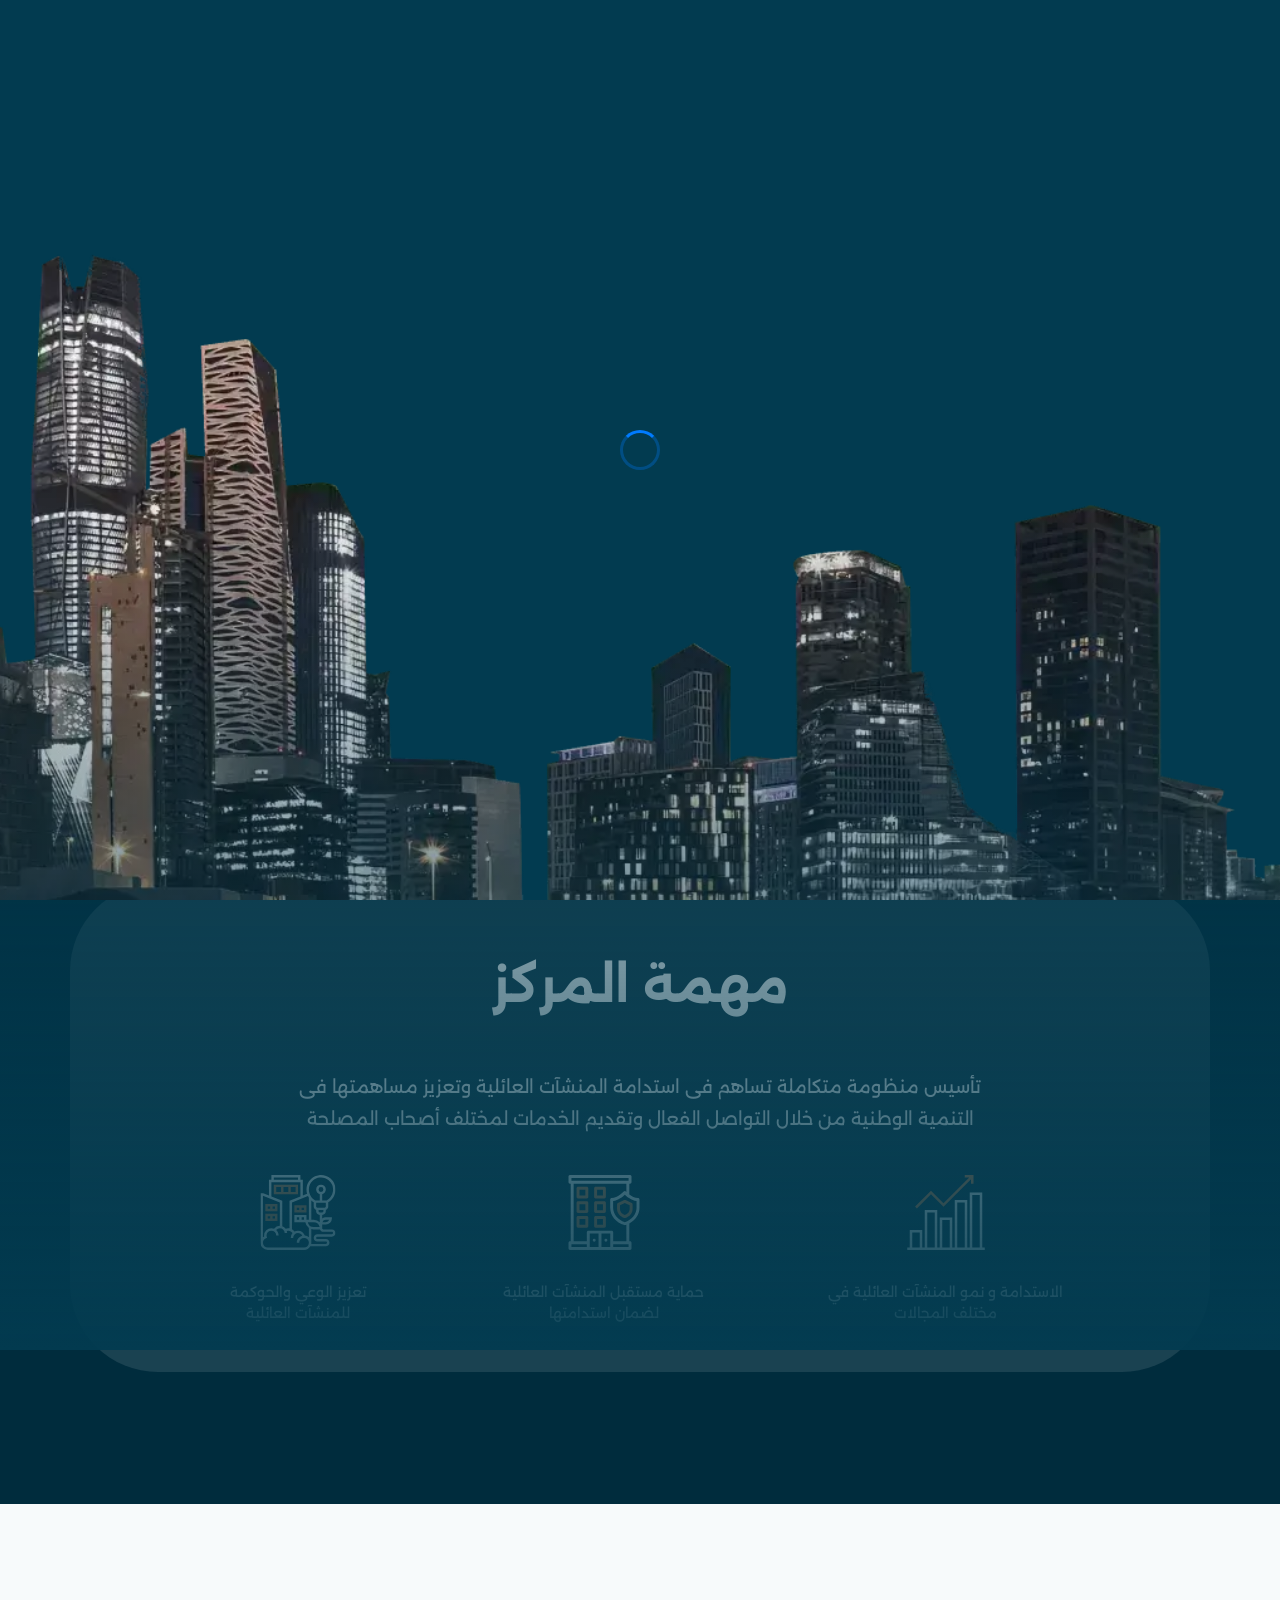
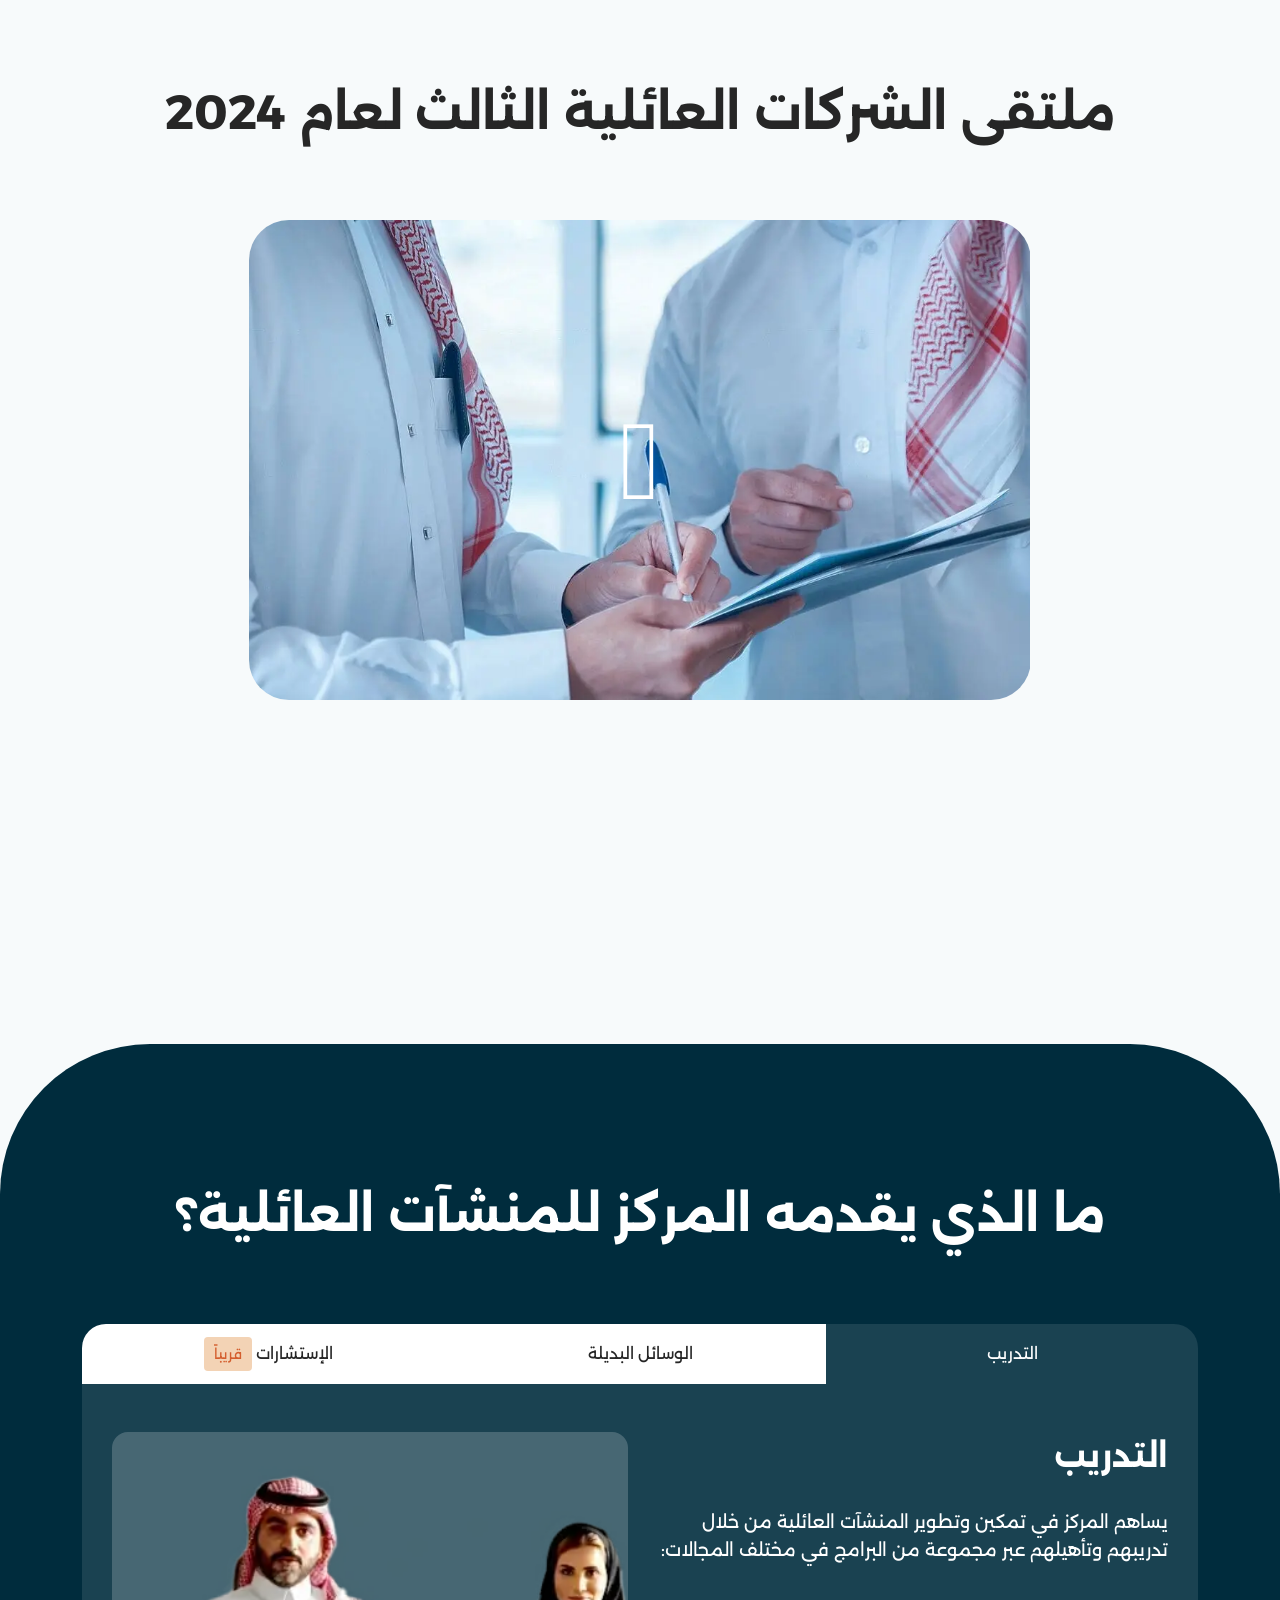
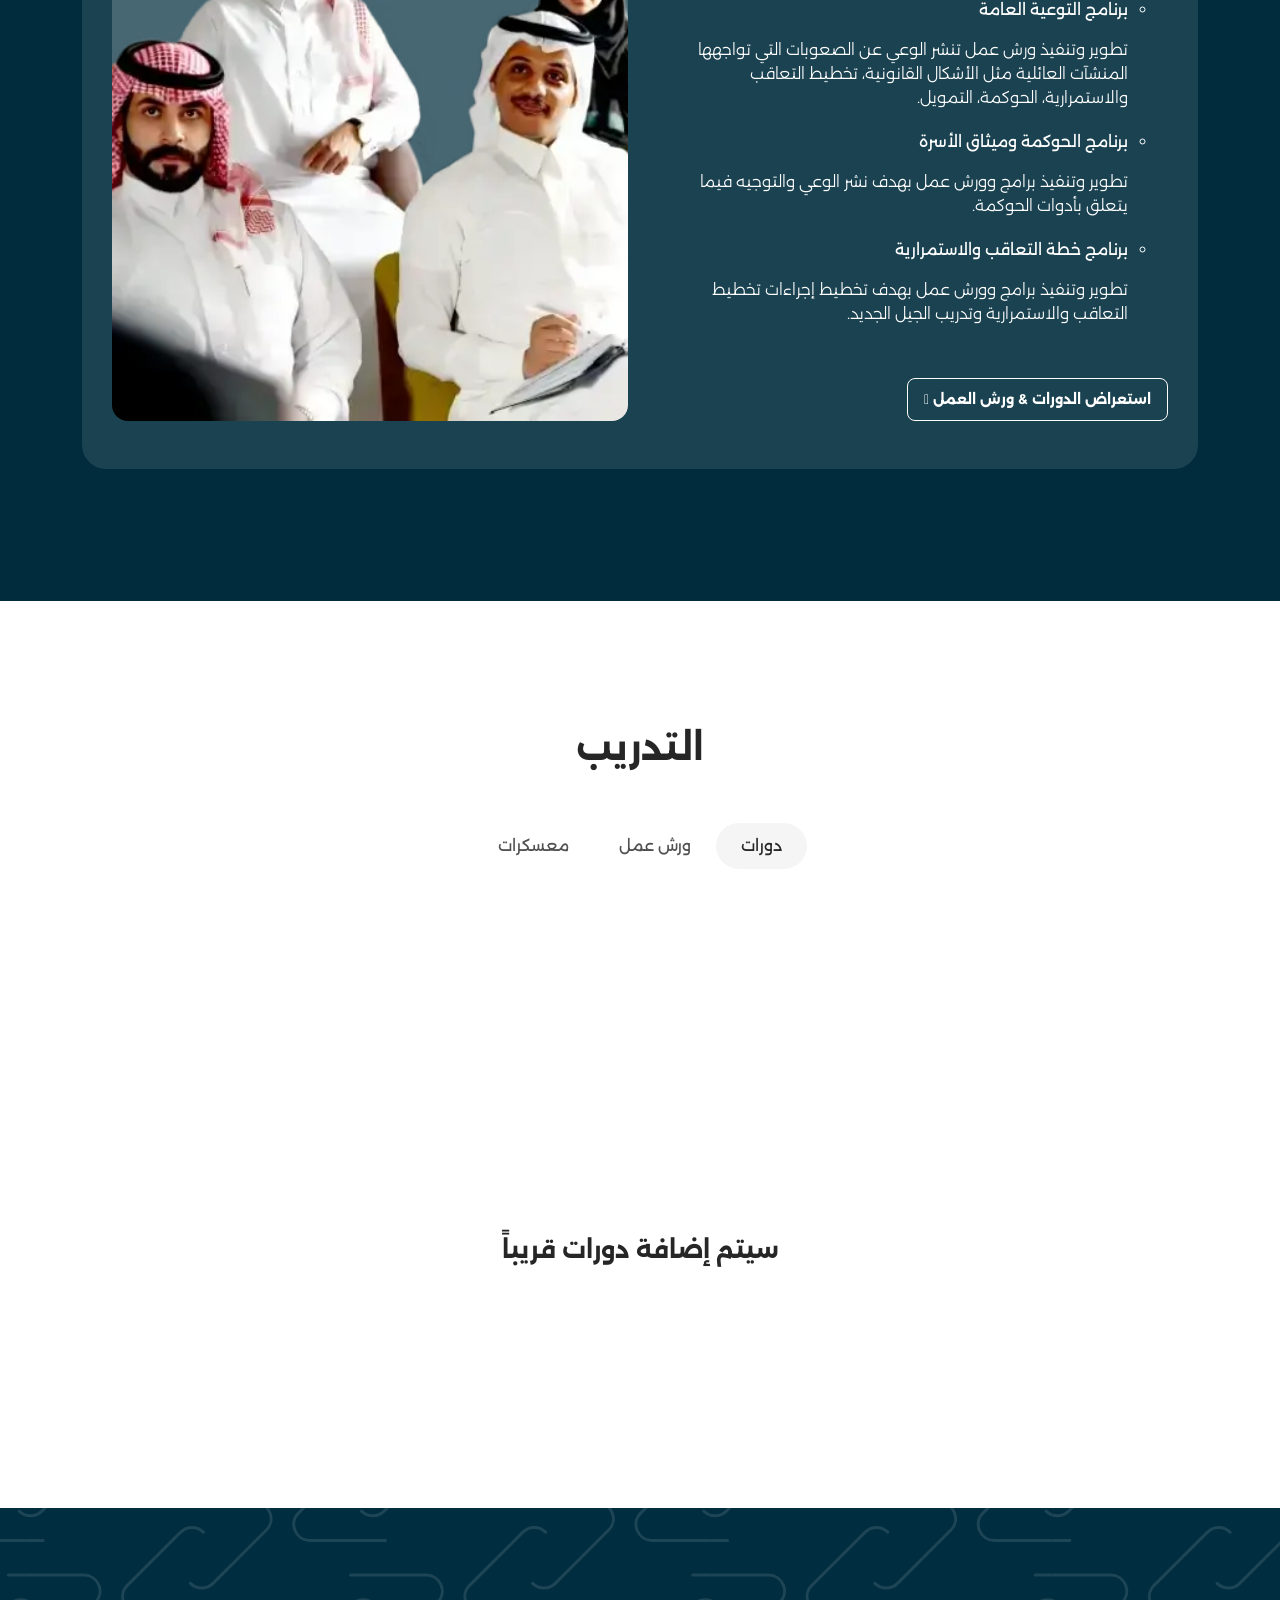
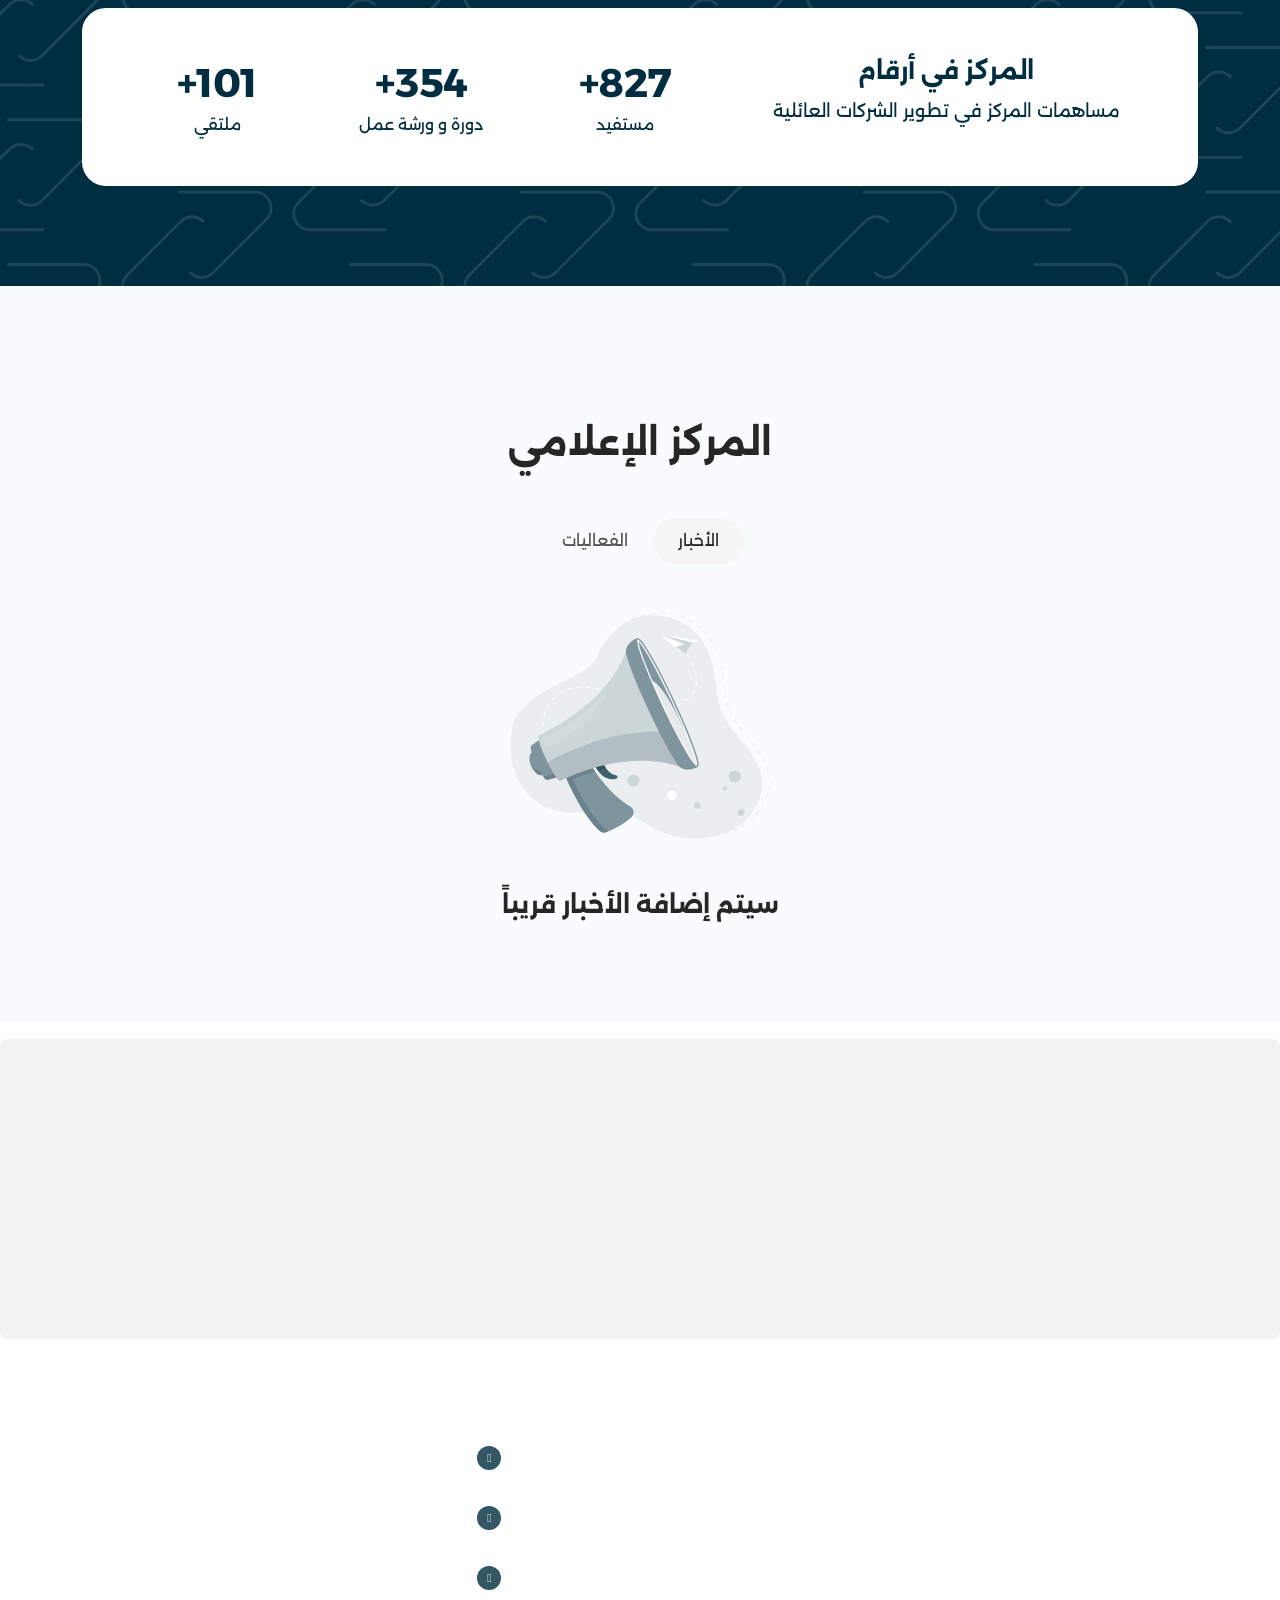
==== index.html @ 39d3fa8b "Temporary preview of the NCFB public site for ncfb.com.sa Static front end only, with sample data an" ====
<!doctype html><html><head><meta charset="utf-8"></head><body><title>نسخة عرض ncfb.sa</title>
<meta name="robots" content="noindex">
<script src="demo-mock.js"></script>

  <meta charset="utf-8">
  
  <base href="./">
  <meta name="viewport" content="width=device-width, initial-scale=1">
  <meta name="description" content="A brief description of NCFB content here.">
  <link rel="icon" type="image/x-icon" href="favicon.ico"> <!-- Critical CSS is now moved to external file -->
  <!-- Inline script to check route and control loader visibility early -->
  <script>
    // Immediately check if we're on root path (/ or empty path)
    (function () {
      var path = window.location.pathname;
      var isRootPath = path === '/home' || path === '' || path.match(/^\/?index\.html$/i);
      // Store this information for later use
      window.showInitialLoader = isRootPath;
      // Add a class to the HTML element for CSS control
      document.documentElement.className += isRootPath ? ' is-home-route' : ' is-not-home-route';
    })();
  </script>
  <!-- Load critical CSS for faster FCP -->
  <link rel="preload" href="assets/scss/critical.css" as="style" onload="this.onload=null;this.rel='stylesheet'">
  <noscript>
    <style>:root{--primary-dark:#023b50;--primary:#02AFD4}.app-loading{position:fixed;top:0;left:0;width:100%;height:100%;background-color:var(--primary-dark);background-image:url('/assets/images/home/building-top-banner.webp');background-position:center 40px;background-repeat:no-repeat;background-size:cover;z-index:999;opacity:1;transition:opacity 0.3s ease-out}@media (max-width: 576px){.app-loading{background-image:url('/assets/images/home/building-top-banner-mobile.webp')}}.app-loading-overlay{position:absolute;top:50%;left:0;height:50%;width:100%;background:linear-gradient(to bottom, transparent 0%, rgba(2, 59, 80, 1) 105%, rgba(2, 59, 80, 1) 100%)}.spinner{position:absolute;top:50%;left:50%;margin-top:-20px;margin-left:-20px;width:40px;height:40px;border:4px solid rgba(255,255,255,0.3);border-radius:50%;border-top-color:#fff;animation:spin 1s ease-in-out infinite}@keyframes spin{to{transform:rotate(360deg)}}</style><link rel="stylesheet" href="assets/scss/critical.css" media="print" onload="this.media='all'"><noscript><link rel="stylesheet" href="assets/scss/critical.css"></noscript>
  </noscript>
  <!-- Critical inline styles for faster LCP -->
  <style>
    /* Minimal reference to fadeIn animation to ensure it's not stripped in production */
    @keyframes fadeIn {
      from {
        opacity: 0;
      }

      to {
        opacity: 1;
      }
    }

    /* Inline critical styles for the loading element (LCP element) */
    html.is-not-home-route .app-loading {
      display: none !important;
    }

    .app-loading {
      position: fixed;
      top: 0;
      left: 0;
      width: 100%;
      height: 100%;
      display: flex;
      justify-content: center;
      align-items: center;
      background-color: linear-gradient(0deg, #02afd4, #023b50);
      z-index: 9999;
      opacity: 1;
      transition: opacity 0.5s ease;
    }

    .app-loading-overlay {
      position: absolute;
      width: 100%;
      height: 100%;
    }

    .spinner {
      width: 40px;
      height: 40px;
      border: 3px solid rgba(0, 123, 255, 0.3);
      border-radius: 50%;
      border-top-color: #007bff;
      animation: spin 1s ease-in-out infinite;
    }

    @keyframes spin {
      to {
        transform: rotate(360deg);
      }
    }
  </style>

  <!-- Preconnect to Google services -->
  <!-- ONLY preload the appropriate hero image for the current viewport so we avoid double downloads -->
  <link rel="preload" as="image" href="assets/images/home/building-top-banner.webp" type="image/webp" media="(min-width: 769px)" fetchpriority="high">
  <link rel="preload" as="image" href="assets/images/home/building-top-banner-mobile.webp" type="image/webp" media="(max-width: 768px)" fetchpriority="high">

  
  <!-- Angular will inject scripts here during build -->
  <script>
    document.addEventListener('DOMContentLoaded', function () {
      // Fade out the initial loader when the Angular app has rendered children.
      var loadingDiv = document.getElementById('initial-loader');
      if (!window.showInitialLoader || !loadingDiv) return;

      var checkAppReady = function () {
        var appElement = document.querySelector('app-root');
        if (appElement && appElement.children && appElement.children.length > 2) {
          loadingDiv.style.opacity = '0';
          setTimeout(function () { loadingDiv.style.display = 'none'; }, 500);
          return true;
        }
        return false;
      };

      var readyCheckInterval = setInterval(function () { if (checkAppReady()) clearInterval(readyCheckInterval); }, 100);
      // Backup timeout to ensure loader is removed after 5s
      setTimeout(function () { clearInterval(readyCheckInterval); loadingDiv.style.opacity = '0'; setTimeout(function () { loadingDiv.style.display = 'none'; }, 500); }, 5000);
    });
  </script>
<link rel="stylesheet" href="styles.7285b2b34e0e055a.css" media="print" onload="this.media='all'"><noscript><link rel="stylesheet" href="styles.7285b2b34e0e055a.css"></noscript>

  <!-- Place the loading element directly in HTML for faster LCP -->
  <div class="app-loading" id="initial-loader">
    <div class="spinner"></div>
    <div class="app-loading-overlay"></div>
  </div>
  <!-- Application root: Angular mounts at <app-root> -->
  <!-- LCP image preload is handled above using media queries in the head. We intentionally avoid
    adding a globally discoverable hidden <img> that references both variants, because that
    can make the browser consider both sources and trigger duplicate downloads. -->
  <app-root></app-root>

  <!-- Delay non-critical scripts until after initial render -->
  <!-- Non-critical scripts can be delayed via lazy modules or placed in external files -->
<script src="runtime.bfc7c84d03dd5956.js" type="module"></script><script src="polyfills.2f90121448acf2f7.js" type="module"></script><script src="main.444bc38a4823a766.js" type="module"></script></body></html>
---- assets/scss/critical.css ----
/* Critical CSS for app preloading and hero component - improves FCP and LCP */
:root {
  --primary-dark: #023b50;
  --primary: #02AFD4;
}

/* App loading spinner */
.app-loading {
  position: fixed;
  top: 0;
  left: 0;
  width: 100%;
  height: 100%;
  background-color: var(--primary-dark);
  background-image: url('/assets/images/home/building-top-banner.webp');
  background-position: center 40px;
  background-repeat: no-repeat;
  background-size: cover;
  z-index: 999;
  opacity: 1;
  transition: opacity 0.3s ease-out;
}

@media (max-width: 576px) {
  .app-loading {
    background-image: url('/assets/images/home/building-top-banner-mobile.webp');
  }
}

.app-loading-overlay {
    position: absolute;
  top: 50%;
  left: 0;
  height: 50%;
  width: 100%;
  background: linear-gradient(to bottom, transparent 0%, rgba(2, 59, 80, 1) 105%, rgba(2, 59, 80, 1) 100%);
}

/* Spinner animation */
.spinner {
  position: absolute;
  top: 50%;
  left: 50%;
  margin-top: -20px;
  margin-left: -20px;
  width: 40px;
  height: 40px;
  border: 4px solid rgba(255,255,255,0.3);
  border-radius: 50%;
  border-top-color: #fff;
  animation: spin 1s ease-in-out infinite;
}

@keyframes spin {
  to { transform: rotate(360deg); }
}

/* Hero component styles */
.hero {
  height: 87vh;
  background: rgb(2, 175, 212);
  background: linear-gradient(0deg, rgba(2, 175, 212, 1) 0%, rgba(2, 59, 80, 1) 100%);
  position: relative;
}

.hero-background {
  background-image: url('/assets/images/home/building-top-banner-mobile.webp');
  position: relative;
  background-size: cover;
  background-position: center 40px;
  height: 100%;
  background-repeat: no-repeat;
  min-height: 320px;
}

@media (min-width: 576px) {
  .hero-background {
    background-image: url('/assets/images/home/building-top-banner.webp');
  }
}

.hero-background-overlay {
  position: absolute;
  background: linear-gradient(to bottom, transparent 0%, rgba(2, 59, 80, 1) 105%, rgba(2, 59, 80, 1) 100%);
  top: 50%;
  left: 0;
  height: 50%;
  width: 100%;
  z-index: 1;
}

.hero-carousel {
  padding-top: 110px;
  font-size: 30px;
  line-height: 45px;
  text-align: center;
  width: 100%;
  color: #fff;
  position: relative;
  z-index: 2;
}

/* Force hero visibility on load */
.hero-carousel {
  opacity: 1 !important;
}

.hero-background {
  opacity: 1 !important;
}

/* Force desktop animations to work in production */
@media (min-width: 992px) {
  .hero, .hero-background, .hero-carousel {
    animation-name: fadeIn;
    animation-duration: 0.01s;
  }
}

/* Critical animation keyframes */
@keyframes title-inner-animation-rotate-small {
  0%, 31.6666666667% {
    transform: translateY(0);
  }
  31.6666666667%, 63.3333333333% {
    transform: translateY(-58px);
  }
  63.3333333333%, 95% {
    transform: translateY(-116px);
  }
  to {
    transform: translateY(-116px);
  }
}

@keyframes title-inner-animation-rotate-medium {
  0%, 31.6666666667% {
    transform: translateY(0);
  }
  31.6666666667%, 63.3333333333% {
    transform: translateY(-70px);
  }
  63.3333333333%, 95% {
    transform: translateY(-150px);
  }
  to {
    transform: translateY(-150px);
  }
}

/* Force animations to work on all devices and browser versions */
.hero-carousel .change-inner {
  animation: title-inner-animation-rotate-small 4s ease-in-out infinite !important;
}

@media (min-width: 992px) {
  .hero-carousel .change-inner {
    animation: title-inner-animation-rotate-medium 4s ease-in-out infinite !important;
  }
}

.hero-carousel-title {
  font-size: 25px;
  font-weight: 700;
  line-height: 58px;
  text-align: center;
  margin-bottom: 0;
  display: flex;
  align-items: flex-start;
  justify-content: center;
}
---- assets/scss/critical.css ----
/* Critical CSS for app preloading and hero component - improves FCP and LCP */
:root {
  --primary-dark: #023b50;
  --primary: #02AFD4;
}

/* App loading spinner */
.app-loading {
  position: fixed;
  top: 0;
  left: 0;
  width: 100%;
  height: 100%;
  background-color: var(--primary-dark);
  background-image: url('/assets/images/home/building-top-banner.webp');
  background-position: center 40px;
  background-repeat: no-repeat;
  background-size: cover;
  z-index: 999;
  opacity: 1;
  transition: opacity 0.3s ease-out;
}

@media (max-width: 576px) {
  .app-loading {
    background-image: url('/assets/images/home/building-top-banner-mobile.webp');
  }
}

.app-loading-overlay {
    position: absolute;
  top: 50%;
  left: 0;
  height: 50%;
  width: 100%;
  background: linear-gradient(to bottom, transparent 0%, rgba(2, 59, 80, 1) 105%, rgba(2, 59, 80, 1) 100%);
}

/* Spinner animation */
.spinner {
  position: absolute;
  top: 50%;
  left: 50%;
  margin-top: -20px;
  margin-left: -20px;
  width: 40px;
  height: 40px;
  border: 4px solid rgba(255,255,255,0.3);
  border-radius: 50%;
  border-top-color: #fff;
  animation: spin 1s ease-in-out infinite;
}

@keyframes spin {
  to { transform: rotate(360deg); }
}

/* Hero component styles */
.hero {
  height: 87vh;
  background: rgb(2, 175, 212);
  background: linear-gradient(0deg, rgba(2, 175, 212, 1) 0%, rgba(2, 59, 80, 1) 100%);
  position: relative;
}

.hero-background {
  background-image: url('/assets/images/home/building-top-banner-mobile.webp');
  position: relative;
  background-size: cover;
  background-position: center 40px;
  height: 100%;
  background-repeat: no-repeat;
  min-height: 320px;
}

@media (min-width: 576px) {
  .hero-background {
    background-image: url('/assets/images/home/building-top-banner.webp');
  }
}

.hero-background-overlay {
  position: absolute;
  background: linear-gradient(to bottom, transparent 0%, rgba(2, 59, 80, 1) 105%, rgba(2, 59, 80, 1) 100%);
  top: 50%;
  left: 0;
  height: 50%;
  width: 100%;
  z-index: 1;
}

.hero-carousel {
  padding-top: 110px;
  font-size: 30px;
  line-height: 45px;
  text-align: center;
  width: 100%;
  color: #fff;
  position: relative;
  z-index: 2;
}

/* Force hero visibility on load */
.hero-carousel {
  opacity: 1 !important;
}

.hero-background {
  opacity: 1 !important;
}

/* Force desktop animations to work in production */
@media (min-width: 992px) {
  .hero, .hero-background, .hero-carousel {
    animation-name: fadeIn;
    animation-duration: 0.01s;
  }
}

/* Critical animation keyframes */
@keyframes title-inner-animation-rotate-small {
  0%, 31.6666666667% {
    transform: translateY(0);
  }
  31.6666666667%, 63.3333333333% {
    transform: translateY(-58px);
  }
  63.3333333333%, 95% {
    transform: translateY(-116px);
  }
  to {
    transform: translateY(-116px);
  }
}

@keyframes title-inner-animation-rotate-medium {
  0%, 31.6666666667% {
    transform: translateY(0);
  }
  31.6666666667%, 63.3333333333% {
    transform: translateY(-70px);
  }
  63.3333333333%, 95% {
    transform: translateY(-150px);
  }
  to {
    transform: translateY(-150px);
  }
}

/* Force animations to work on all devices and browser versions */
.hero-carousel .change-inner {
  animation: title-inner-animation-rotate-small 4s ease-in-out infinite !important;
}

@media (min-width: 992px) {
  .hero-carousel .change-inner {
    animation: title-inner-animation-rotate-medium 4s ease-in-out infinite !important;
  }
}

.hero-carousel-title {
  font-size: 25px;
  font-weight: 700;
  line-height: 58px;
  text-align: center;
  margin-bottom: 0;
  display: flex;
  align-items: flex-start;
  justify-content: center;
}
---- assets/scss/critical.css ----
/* Critical CSS for app preloading and hero component - improves FCP and LCP */
:root {
  --primary-dark: #023b50;
  --primary: #02AFD4;
}

/* App loading spinner */
.app-loading {
  position: fixed;
  top: 0;
  left: 0;
  width: 100%;
  height: 100%;
  background-color: var(--primary-dark);
  background-image: url('/assets/images/home/building-top-banner.webp');
  background-position: center 40px;
  background-repeat: no-repeat;
  background-size: cover;
  z-index: 999;
  opacity: 1;
  transition: opacity 0.3s ease-out;
}

@media (max-width: 576px) {
  .app-loading {
    background-image: url('/assets/images/home/building-top-banner-mobile.webp');
  }
}

.app-loading-overlay {
    position: absolute;
  top: 50%;
  left: 0;
  height: 50%;
  width: 100%;
  background: linear-gradient(to bottom, transparent 0%, rgba(2, 59, 80, 1) 105%, rgba(2, 59, 80, 1) 100%);
}

/* Spinner animation */
.spinner {
  position: absolute;
  top: 50%;
  left: 50%;
  margin-top: -20px;
  margin-left: -20px;
  width: 40px;
  height: 40px;
  border: 4px solid rgba(255,255,255,0.3);
  border-radius: 50%;
  border-top-color: #fff;
  animation: spin 1s ease-in-out infinite;
}

@keyframes spin {
  to { transform: rotate(360deg); }
}

/* Hero component styles */
.hero {
  height: 87vh;
  background: rgb(2, 175, 212);
  background: linear-gradient(0deg, rgba(2, 175, 212, 1) 0%, rgba(2, 59, 80, 1) 100%);
  position: relative;
}

.hero-background {
  background-image: url('/assets/images/home/building-top-banner-mobile.webp');
  position: relative;
  background-size: cover;
  background-position: center 40px;
  height: 100%;
  background-repeat: no-repeat;
  min-height: 320px;
}

@media (min-width: 576px) {
  .hero-background {
    background-image: url('/assets/images/home/building-top-banner.webp');
  }
}

.hero-background-overlay {
  position: absolute;
  background: linear-gradient(to bottom, transparent 0%, rgba(2, 59, 80, 1) 105%, rgba(2, 59, 80, 1) 100%);
  top: 50%;
  left: 0;
  height: 50%;
  width: 100%;
  z-index: 1;
}

.hero-carousel {
  padding-top: 110px;
  font-size: 30px;
  line-height: 45px;
  text-align: center;
  width: 100%;
  color: #fff;
  position: relative;
  z-index: 2;
}

/* Force hero visibility on load */
.hero-carousel {
  opacity: 1 !important;
}

.hero-background {
  opacity: 1 !important;
}

/* Force desktop animations to work in production */
@media (min-width: 992px) {
  .hero, .hero-background, .hero-carousel {
    animation-name: fadeIn;
    animation-duration: 0.01s;
  }
}

/* Critical animation keyframes */
@keyframes title-inner-animation-rotate-small {
  0%, 31.6666666667% {
    transform: translateY(0);
  }
  31.6666666667%, 63.3333333333% {
    transform: translateY(-58px);
  }
  63.3333333333%, 95% {
    transform: translateY(-116px);
  }
  to {
    transform: translateY(-116px);
  }
}

@keyframes title-inner-animation-rotate-medium {
  0%, 31.6666666667% {
    transform: translateY(0);
  }
  31.6666666667%, 63.3333333333% {
    transform: translateY(-70px);
  }
  63.3333333333%, 95% {
    transform: translateY(-150px);
  }
  to {
    transform: translateY(-150px);
  }
}

/* Force animations to work on all devices and browser versions */
.hero-carousel .change-inner {
  animation: title-inner-animation-rotate-small 4s ease-in-out infinite !important;
}

@media (min-width: 992px) {
  .hero-carousel .change-inner {
    animation: title-inner-animation-rotate-medium 4s ease-in-out infinite !important;
  }
}

.hero-carousel-title {
  font-size: 25px;
  font-weight: 700;
  line-height: 58px;
  text-align: center;
  margin-bottom: 0;
  display: flex;
  align-items: flex-start;
  justify-content: center;
}
---- styles.7285b2b34e0e055a.css ----
.ng-select.ng-select-opened>.ng-select-container{background:#fff;border-color:#b3b3b3 #ccc #d9d9d9}.ng-select.ng-select-opened>.ng-select-container:hover{box-shadow:none}.ng-select.ng-select-opened>.ng-select-container .ng-arrow{top:-2px;border-color:transparent transparent #999;border-width:0 5px 5px}.ng-select.ng-select-opened>.ng-select-container .ng-arrow:hover{border-color:transparent transparent #333}.ng-select.ng-select-opened.ng-select-top>.ng-select-container{border-top-right-radius:0;border-top-left-radius:0}.ng-select.ng-select-opened.ng-select-right>.ng-select-container{border-top-right-radius:0;border-bottom-right-radius:0}.ng-select.ng-select-opened.ng-select-bottom>.ng-select-container{border-bottom-right-radius:0;border-bottom-left-radius:0}.ng-select.ng-select-opened.ng-select-left>.ng-select-container{border-top-left-radius:0;border-bottom-left-radius:0}.ng-select.ng-select-focused:not(.ng-select-opened)>.ng-select-container{border-color:#007eff;box-shadow:inset 0 1px 1px #00000013,0 0 0 3px #007eff1a}.ng-select.ng-select-disabled>.ng-select-container{background-color:#f9f9f9}.ng-select .ng-has-value .ng-placeholder{display:none}.ng-select .ng-select-container{color:#333;background-color:#fff;border-radius:4px;border:1px solid #ccc;min-height:36px;align-items:center}.ng-select .ng-select-container:hover{box-shadow:0 1px #0000000f}.ng-select .ng-select-container .ng-value-container{align-items:center;padding-left:10px}[dir=rtl] .ng-select .ng-select-container .ng-value-container{padding-right:10px;padding-left:0}.ng-select .ng-select-container .ng-value-container .ng-placeholder{color:#999}.ng-select.ng-select-single .ng-select-container{height:36px}.ng-select.ng-select-single .ng-select-container .ng-value-container .ng-input{top:5px;left:0;padding-left:10px;padding-right:50px}[dir=rtl] .ng-select.ng-select-single .ng-select-container .ng-value-container .ng-input{padding-right:10px;padding-left:50px}.ng-select.ng-select-multiple.ng-select-disabled>.ng-select-container .ng-value-container .ng-value{background-color:#f9f9f9;border:1px solid #e6e6e6}.ng-select.ng-select-multiple.ng-select-disabled>.ng-select-container .ng-value-container .ng-value .ng-value-label{padding:0 5px}.ng-select.ng-select-multiple .ng-select-container .ng-value-container{padding-top:5px;padding-left:7px}[dir=rtl] .ng-select.ng-select-multiple .ng-select-container .ng-value-container{padding-right:7px;padding-left:0}.ng-select.ng-select-multiple .ng-select-container .ng-value-container .ng-value{font-size:.9em;margin-bottom:5px;color:#333;background-color:#ebf5ff;border-radius:2px;margin-right:5px}[dir=rtl] .ng-select.ng-select-multiple .ng-select-container .ng-value-container .ng-value{margin-right:0;margin-left:5px}.ng-select.ng-select-multiple .ng-select-container .ng-value-container .ng-value.ng-value-disabled{background-color:#f9f9f9}.ng-select.ng-select-multiple .ng-select-container .ng-value-container .ng-value.ng-value-disabled .ng-value-label{padding-left:5px}[dir=rtl] .ng-select.ng-select-multiple .ng-select-container .ng-value-container .ng-value.ng-value-disabled .ng-value-label{padding-left:0;padding-right:5px}.ng-select.ng-select-multiple .ng-select-container .ng-value-container .ng-value .ng-value-label,.ng-select.ng-select-multiple .ng-select-container .ng-value-container .ng-value .ng-value-icon{display:inline-block;padding:1px 5px}.ng-select.ng-select-multiple .ng-select-container .ng-value-container .ng-value .ng-value-icon:hover{background-color:#d1e8ff}.ng-select.ng-select-multiple .ng-select-container .ng-value-container .ng-value .ng-value-icon.left{border-right:1px solid #b8dbff}[dir=rtl] .ng-select.ng-select-multiple .ng-select-container .ng-value-container .ng-value .ng-value-icon.left{border-left:1px solid #b8dbff;border-right:none}.ng-select.ng-select-multiple .ng-select-container .ng-value-container .ng-value .ng-value-icon.right{border-left:1px solid #b8dbff}[dir=rtl] .ng-select.ng-select-multiple .ng-select-container .ng-value-container .ng-value .ng-value-icon.right{border-left:0;border-right:1px solid #b8dbff}.ng-select.ng-select-multiple .ng-select-container .ng-value-container .ng-input{padding:0 0 3px 3px}[dir=rtl] .ng-select.ng-select-multiple .ng-select-container .ng-value-container .ng-input{padding:0 3px 3px 0}.ng-select.ng-select-multiple .ng-select-container .ng-value-container .ng-input>input{color:#000}.ng-select.ng-select-multiple .ng-select-container .ng-value-container .ng-placeholder{top:5px;padding-bottom:5px;padding-left:3px}[dir=rtl] .ng-select.ng-select-multiple .ng-select-container .ng-value-container .ng-placeholder{padding-right:3px;padding-left:0}.ng-select .ng-clear-wrapper{color:#999}.ng-select .ng-clear-wrapper:hover .ng-clear{color:#d0021b}.ng-select .ng-clear-wrapper:focus .ng-clear{color:#d0021b}.ng-select .ng-clear-wrapper:focus{outline:none}.ng-select .ng-spinner-zone{padding:5px 5px 0 0}[dir=rtl] .ng-select .ng-spinner-zone{padding:5px 0 0 5px}.ng-select .ng-arrow-wrapper{width:25px;padding-right:5px}[dir=rtl] .ng-select .ng-arrow-wrapper{padding-left:5px;padding-right:0}.ng-select .ng-arrow-wrapper:hover .ng-arrow{border-top-color:#666}.ng-select .ng-arrow-wrapper .ng-arrow{border-color:#999 transparent transparent;border-style:solid;border-width:5px 5px 2.5px}.ng-dropdown-panel{background-color:#fff;border:1px solid #ccc;box-shadow:0 1px #0000000f;left:0}.ng-dropdown-panel.ng-select-top{bottom:100%;border-top-right-radius:4px;border-top-left-radius:4px;border-bottom-color:#e6e6e6;margin-bottom:-1px}.ng-dropdown-panel.ng-select-top .ng-dropdown-panel-items .ng-option:first-child{border-top-right-radius:4px;border-top-left-radius:4px}.ng-dropdown-panel.ng-select-right{left:100%;top:0;border-top-right-radius:4px;border-bottom-right-radius:4px;border-bottom-left-radius:4px;border-bottom-color:#e6e6e6;margin-bottom:-1px}.ng-dropdown-panel.ng-select-right .ng-dropdown-panel-items .ng-option:first-child{border-top-right-radius:4px}.ng-dropdown-panel.ng-select-bottom{top:100%;border-bottom-right-radius:4px;border-bottom-left-radius:4px;border-top-color:#e6e6e6;margin-top:-1px}.ng-dropdown-panel.ng-select-bottom .ng-dropdown-panel-items .ng-option:last-child{border-bottom-right-radius:4px;border-bottom-left-radius:4px}.ng-dropdown-panel.ng-select-left{left:-100%;top:0;border-top-left-radius:4px;border-bottom-right-radius:4px;border-bottom-left-radius:4px;border-bottom-color:#e6e6e6;margin-bottom:-1px}.ng-dropdown-panel.ng-select-left .ng-dropdown-panel-items .ng-option:first-child{border-top-left-radius:4px}.ng-dropdown-panel .ng-dropdown-header{border-bottom:1px solid #ccc;padding:5px 7px}.ng-dropdown-panel .ng-dropdown-footer{border-top:1px solid #ccc;padding:5px 7px}.ng-dropdown-panel .ng-dropdown-panel-items .ng-optgroup{-webkit-user-select:none;user-select:none;padding:8px 10px;font-weight:500;color:#0000008a;cursor:pointer}.ng-dropdown-panel .ng-dropdown-panel-items .ng-optgroup.ng-option-disabled{cursor:default}.ng-dropdown-panel .ng-dropdown-panel-items .ng-optgroup.ng-option-marked{background-color:#f5faff}.ng-dropdown-panel .ng-dropdown-panel-items .ng-optgroup.ng-option-selected,.ng-dropdown-panel .ng-dropdown-panel-items .ng-optgroup.ng-option-selected.ng-option-marked{color:#0000008a;background-color:#ebf5ff;font-weight:600}.ng-dropdown-panel .ng-dropdown-panel-items .ng-option{background-color:#fff;color:#000000de;padding:8px 10px}.ng-dropdown-panel .ng-dropdown-panel-items .ng-option.ng-option-selected,.ng-dropdown-panel .ng-dropdown-panel-items .ng-option.ng-option-selected.ng-option-marked{color:#333;background-color:#ebf5ff}.ng-dropdown-panel .ng-dropdown-panel-items .ng-option.ng-option-selected .ng-option-label,.ng-dropdown-panel .ng-dropdown-panel-items .ng-option.ng-option-selected.ng-option-marked .ng-option-label{font-weight:600}.ng-dropdown-panel .ng-dropdown-panel-items .ng-option.ng-option-marked{background-color:#f5faff;color:#333}.ng-dropdown-panel .ng-dropdown-panel-items .ng-option.ng-option-disabled{color:#ccc}.ng-dropdown-panel .ng-dropdown-panel-items .ng-option.ng-option-child{padding-left:22px}[dir=rtl] .ng-dropdown-panel .ng-dropdown-panel-items .ng-option.ng-option-child{padding-right:22px;padding-left:0}.ng-dropdown-panel .ng-dropdown-panel-items .ng-option .ng-tag-label{font-size:80%;font-weight:400;padding-right:5px}[dir=rtl] .ng-dropdown-panel .ng-dropdown-panel-items .ng-option .ng-tag-label{padding-left:5px;padding-right:0}[dir=rtl] .ng-dropdown-panel{direction:rtl;text-align:right}
---- styles.7285b2b34e0e055a.css ----
.ng-select.ng-select-opened>.ng-select-container{background:#fff;border-color:#b3b3b3 #ccc #d9d9d9}.ng-select.ng-select-opened>.ng-select-container:hover{box-shadow:none}.ng-select.ng-select-opened>.ng-select-container .ng-arrow{top:-2px;border-color:transparent transparent #999;border-width:0 5px 5px}.ng-select.ng-select-opened>.ng-select-container .ng-arrow:hover{border-color:transparent transparent #333}.ng-select.ng-select-opened.ng-select-top>.ng-select-container{border-top-right-radius:0;border-top-left-radius:0}.ng-select.ng-select-opened.ng-select-right>.ng-select-container{border-top-right-radius:0;border-bottom-right-radius:0}.ng-select.ng-select-opened.ng-select-bottom>.ng-select-container{border-bottom-right-radius:0;border-bottom-left-radius:0}.ng-select.ng-select-opened.ng-select-left>.ng-select-container{border-top-left-radius:0;border-bottom-left-radius:0}.ng-select.ng-select-focused:not(.ng-select-opened)>.ng-select-container{border-color:#007eff;box-shadow:inset 0 1px 1px #00000013,0 0 0 3px #007eff1a}.ng-select.ng-select-disabled>.ng-select-container{background-color:#f9f9f9}.ng-select .ng-has-value .ng-placeholder{display:none}.ng-select .ng-select-container{color:#333;background-color:#fff;border-radius:4px;border:1px solid #ccc;min-height:36px;align-items:center}.ng-select .ng-select-container:hover{box-shadow:0 1px #0000000f}.ng-select .ng-select-container .ng-value-container{align-items:center;padding-left:10px}[dir=rtl] .ng-select .ng-select-container .ng-value-container{padding-right:10px;padding-left:0}.ng-select .ng-select-container .ng-value-container .ng-placeholder{color:#999}.ng-select.ng-select-single .ng-select-container{height:36px}.ng-select.ng-select-single .ng-select-container .ng-value-container .ng-input{top:5px;left:0;padding-left:10px;padding-right:50px}[dir=rtl] .ng-select.ng-select-single .ng-select-container .ng-value-container .ng-input{padding-right:10px;padding-left:50px}.ng-select.ng-select-multiple.ng-select-disabled>.ng-select-container .ng-value-container .ng-value{background-color:#f9f9f9;border:1px solid #e6e6e6}.ng-select.ng-select-multiple.ng-select-disabled>.ng-select-container .ng-value-container .ng-value .ng-value-label{padding:0 5px}.ng-select.ng-select-multiple .ng-select-container .ng-value-container{padding-top:5px;padding-left:7px}[dir=rtl] .ng-select.ng-select-multiple .ng-select-container .ng-value-container{padding-right:7px;padding-left:0}.ng-select.ng-select-multiple .ng-select-container .ng-value-container .ng-value{font-size:.9em;margin-bottom:5px;color:#333;background-color:#ebf5ff;border-radius:2px;margin-right:5px}[dir=rtl] .ng-select.ng-select-multiple .ng-select-container .ng-value-container .ng-value{margin-right:0;margin-left:5px}.ng-select.ng-select-multiple .ng-select-container .ng-value-container .ng-value.ng-value-disabled{background-color:#f9f9f9}.ng-select.ng-select-multiple .ng-select-container .ng-value-container .ng-value.ng-value-disabled .ng-value-label{padding-left:5px}[dir=rtl] .ng-select.ng-select-multiple .ng-select-container .ng-value-container .ng-value.ng-value-disabled .ng-value-label{padding-left:0;padding-right:5px}.ng-select.ng-select-multiple .ng-select-container .ng-value-container .ng-value .ng-value-label,.ng-select.ng-select-multiple .ng-select-container .ng-value-container .ng-value .ng-value-icon{display:inline-block;padding:1px 5px}.ng-select.ng-select-multiple .ng-select-container .ng-value-container .ng-value .ng-value-icon:hover{background-color:#d1e8ff}.ng-select.ng-select-multiple .ng-select-container .ng-value-container .ng-value .ng-value-icon.left{border-right:1px solid #b8dbff}[dir=rtl] .ng-select.ng-select-multiple .ng-select-container .ng-value-container .ng-value .ng-value-icon.left{border-left:1px solid #b8dbff;border-right:none}.ng-select.ng-select-multiple .ng-select-container .ng-value-container .ng-value .ng-value-icon.right{border-left:1px solid #b8dbff}[dir=rtl] .ng-select.ng-select-multiple .ng-select-container .ng-value-container .ng-value .ng-value-icon.right{border-left:0;border-right:1px solid #b8dbff}.ng-select.ng-select-multiple .ng-select-container .ng-value-container .ng-input{padding:0 0 3px 3px}[dir=rtl] .ng-select.ng-select-multiple .ng-select-container .ng-value-container .ng-input{padding:0 3px 3px 0}.ng-select.ng-select-multiple .ng-select-container .ng-value-container .ng-input>input{color:#000}.ng-select.ng-select-multiple .ng-select-container .ng-value-container .ng-placeholder{top:5px;padding-bottom:5px;padding-left:3px}[dir=rtl] .ng-select.ng-select-multiple .ng-select-container .ng-value-container .ng-placeholder{padding-right:3px;padding-left:0}.ng-select .ng-clear-wrapper{color:#999}.ng-select .ng-clear-wrapper:hover .ng-clear{color:#d0021b}.ng-select .ng-clear-wrapper:focus .ng-clear{color:#d0021b}.ng-select .ng-clear-wrapper:focus{outline:none}.ng-select .ng-spinner-zone{padding:5px 5px 0 0}[dir=rtl] .ng-select .ng-spinner-zone{padding:5px 0 0 5px}.ng-select .ng-arrow-wrapper{width:25px;padding-right:5px}[dir=rtl] .ng-select .ng-arrow-wrapper{padding-left:5px;padding-right:0}.ng-select .ng-arrow-wrapper:hover .ng-arrow{border-top-color:#666}.ng-select .ng-arrow-wrapper .ng-arrow{border-color:#999 transparent transparent;border-style:solid;border-width:5px 5px 2.5px}.ng-dropdown-panel{background-color:#fff;border:1px solid #ccc;box-shadow:0 1px #0000000f;left:0}.ng-dropdown-panel.ng-select-top{bottom:100%;border-top-right-radius:4px;border-top-left-radius:4px;border-bottom-color:#e6e6e6;margin-bottom:-1px}.ng-dropdown-panel.ng-select-top .ng-dropdown-panel-items .ng-option:first-child{border-top-right-radius:4px;border-top-left-radius:4px}.ng-dropdown-panel.ng-select-right{left:100%;top:0;border-top-right-radius:4px;border-bottom-right-radius:4px;border-bottom-left-radius:4px;border-bottom-color:#e6e6e6;margin-bottom:-1px}.ng-dropdown-panel.ng-select-right .ng-dropdown-panel-items .ng-option:first-child{border-top-right-radius:4px}.ng-dropdown-panel.ng-select-bottom{top:100%;border-bottom-right-radius:4px;border-bottom-left-radius:4px;border-top-color:#e6e6e6;margin-top:-1px}.ng-dropdown-panel.ng-select-bottom .ng-dropdown-panel-items .ng-option:last-child{border-bottom-right-radius:4px;border-bottom-left-radius:4px}.ng-dropdown-panel.ng-select-left{left:-100%;top:0;border-top-left-radius:4px;border-bottom-right-radius:4px;border-bottom-left-radius:4px;border-bottom-color:#e6e6e6;margin-bottom:-1px}.ng-dropdown-panel.ng-select-left .ng-dropdown-panel-items .ng-option:first-child{border-top-left-radius:4px}.ng-dropdown-panel .ng-dropdown-header{border-bottom:1px solid #ccc;padding:5px 7px}.ng-dropdown-panel .ng-dropdown-footer{border-top:1px solid #ccc;padding:5px 7px}.ng-dropdown-panel .ng-dropdown-panel-items .ng-optgroup{-webkit-user-select:none;user-select:none;padding:8px 10px;font-weight:500;color:#0000008a;cursor:pointer}.ng-dropdown-panel .ng-dropdown-panel-items .ng-optgroup.ng-option-disabled{cursor:default}.ng-dropdown-panel .ng-dropdown-panel-items .ng-optgroup.ng-option-marked{background-color:#f5faff}.ng-dropdown-panel .ng-dropdown-panel-items .ng-optgroup.ng-option-selected,.ng-dropdown-panel .ng-dropdown-panel-items .ng-optgroup.ng-option-selected.ng-option-marked{color:#0000008a;background-color:#ebf5ff;font-weight:600}.ng-dropdown-panel .ng-dropdown-panel-items .ng-option{background-color:#fff;color:#000000de;padding:8px 10px}.ng-dropdown-panel .ng-dropdown-panel-items .ng-option.ng-option-selected,.ng-dropdown-panel .ng-dropdown-panel-items .ng-option.ng-option-selected.ng-option-marked{color:#333;background-color:#ebf5ff}.ng-dropdown-panel .ng-dropdown-panel-items .ng-option.ng-option-selected .ng-option-label,.ng-dropdown-panel .ng-dropdown-panel-items .ng-option.ng-option-selected.ng-option-marked .ng-option-label{font-weight:600}.ng-dropdown-panel .ng-dropdown-panel-items .ng-option.ng-option-marked{background-color:#f5faff;color:#333}.ng-dropdown-panel .ng-dropdown-panel-items .ng-option.ng-option-disabled{color:#ccc}.ng-dropdown-panel .ng-dropdown-panel-items .ng-option.ng-option-child{padding-left:22px}[dir=rtl] .ng-dropdown-panel .ng-dropdown-panel-items .ng-option.ng-option-child{padding-right:22px;padding-left:0}.ng-dropdown-panel .ng-dropdown-panel-items .ng-option .ng-tag-label{font-size:80%;font-weight:400;padding-right:5px}[dir=rtl] .ng-dropdown-panel .ng-dropdown-panel-items .ng-option .ng-tag-label{padding-left:5px;padding-right:0}[dir=rtl] .ng-dropdown-panel{direction:rtl;text-align:right}
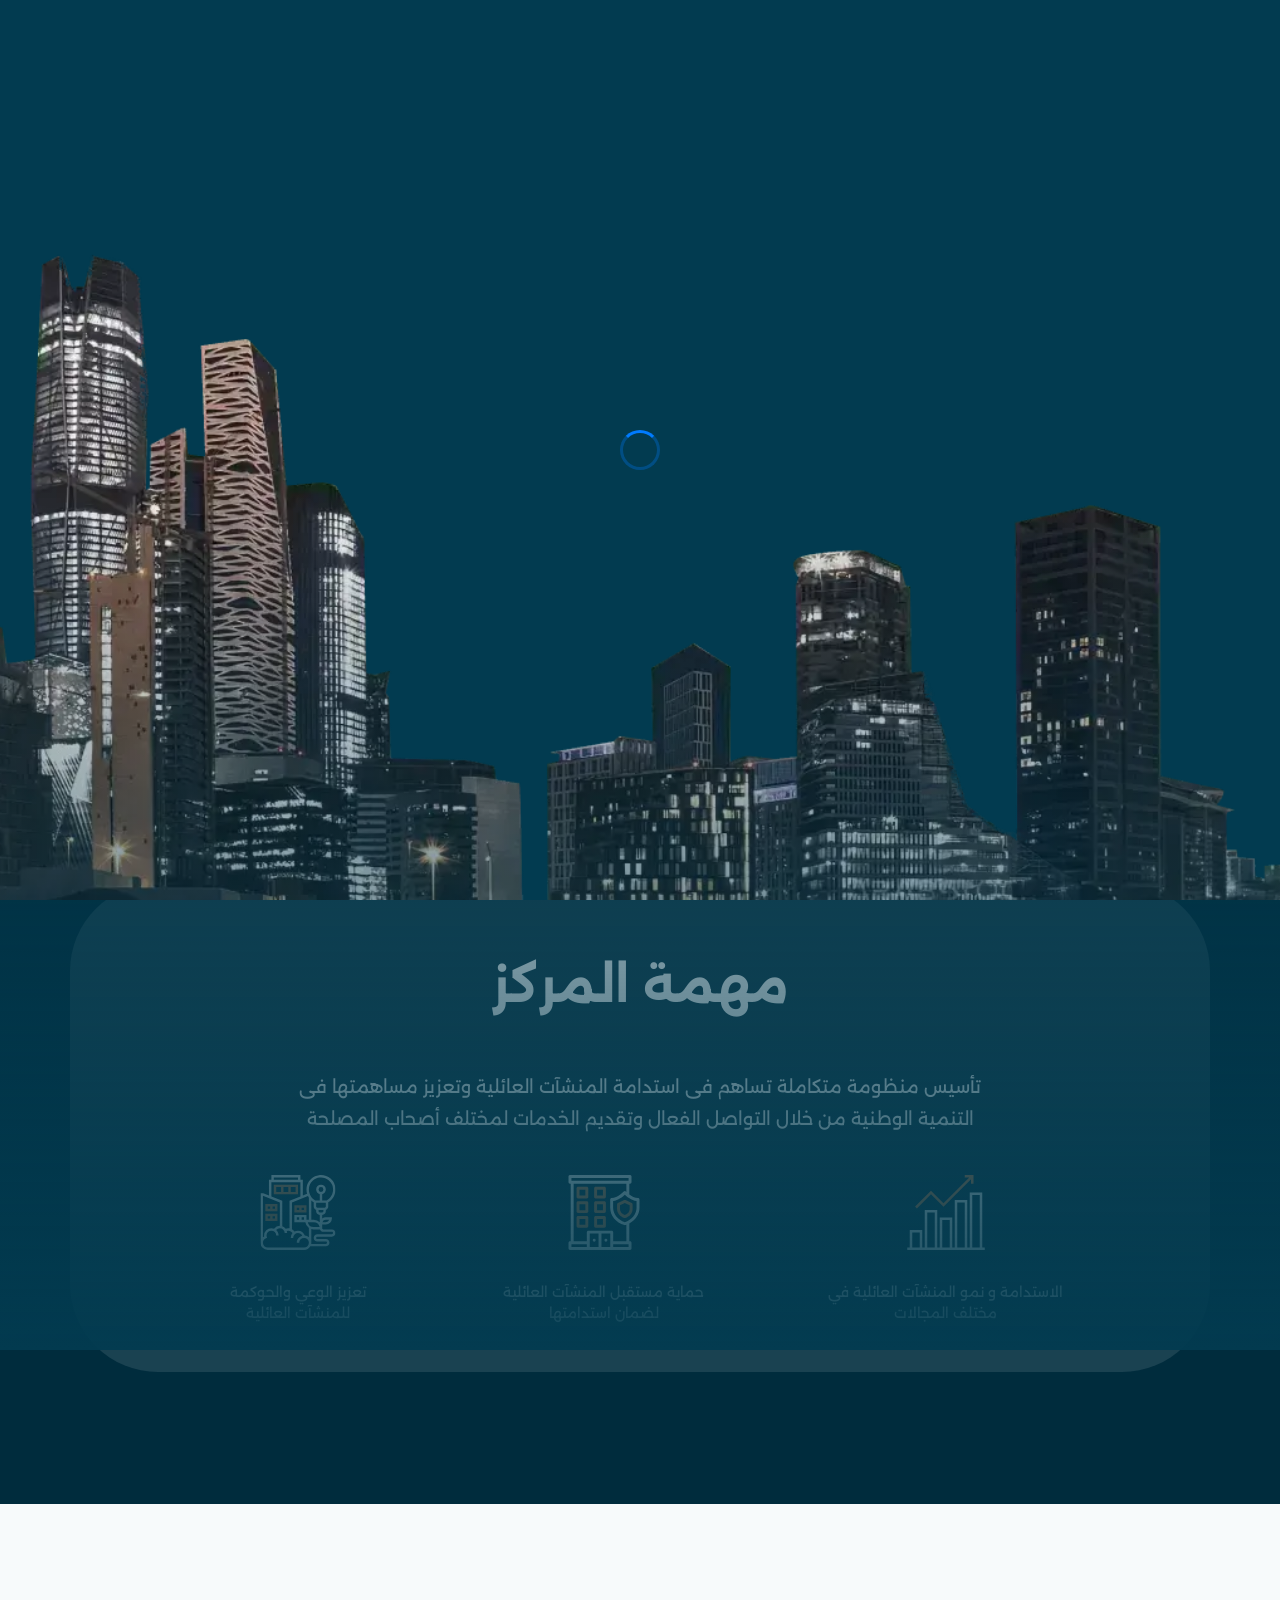
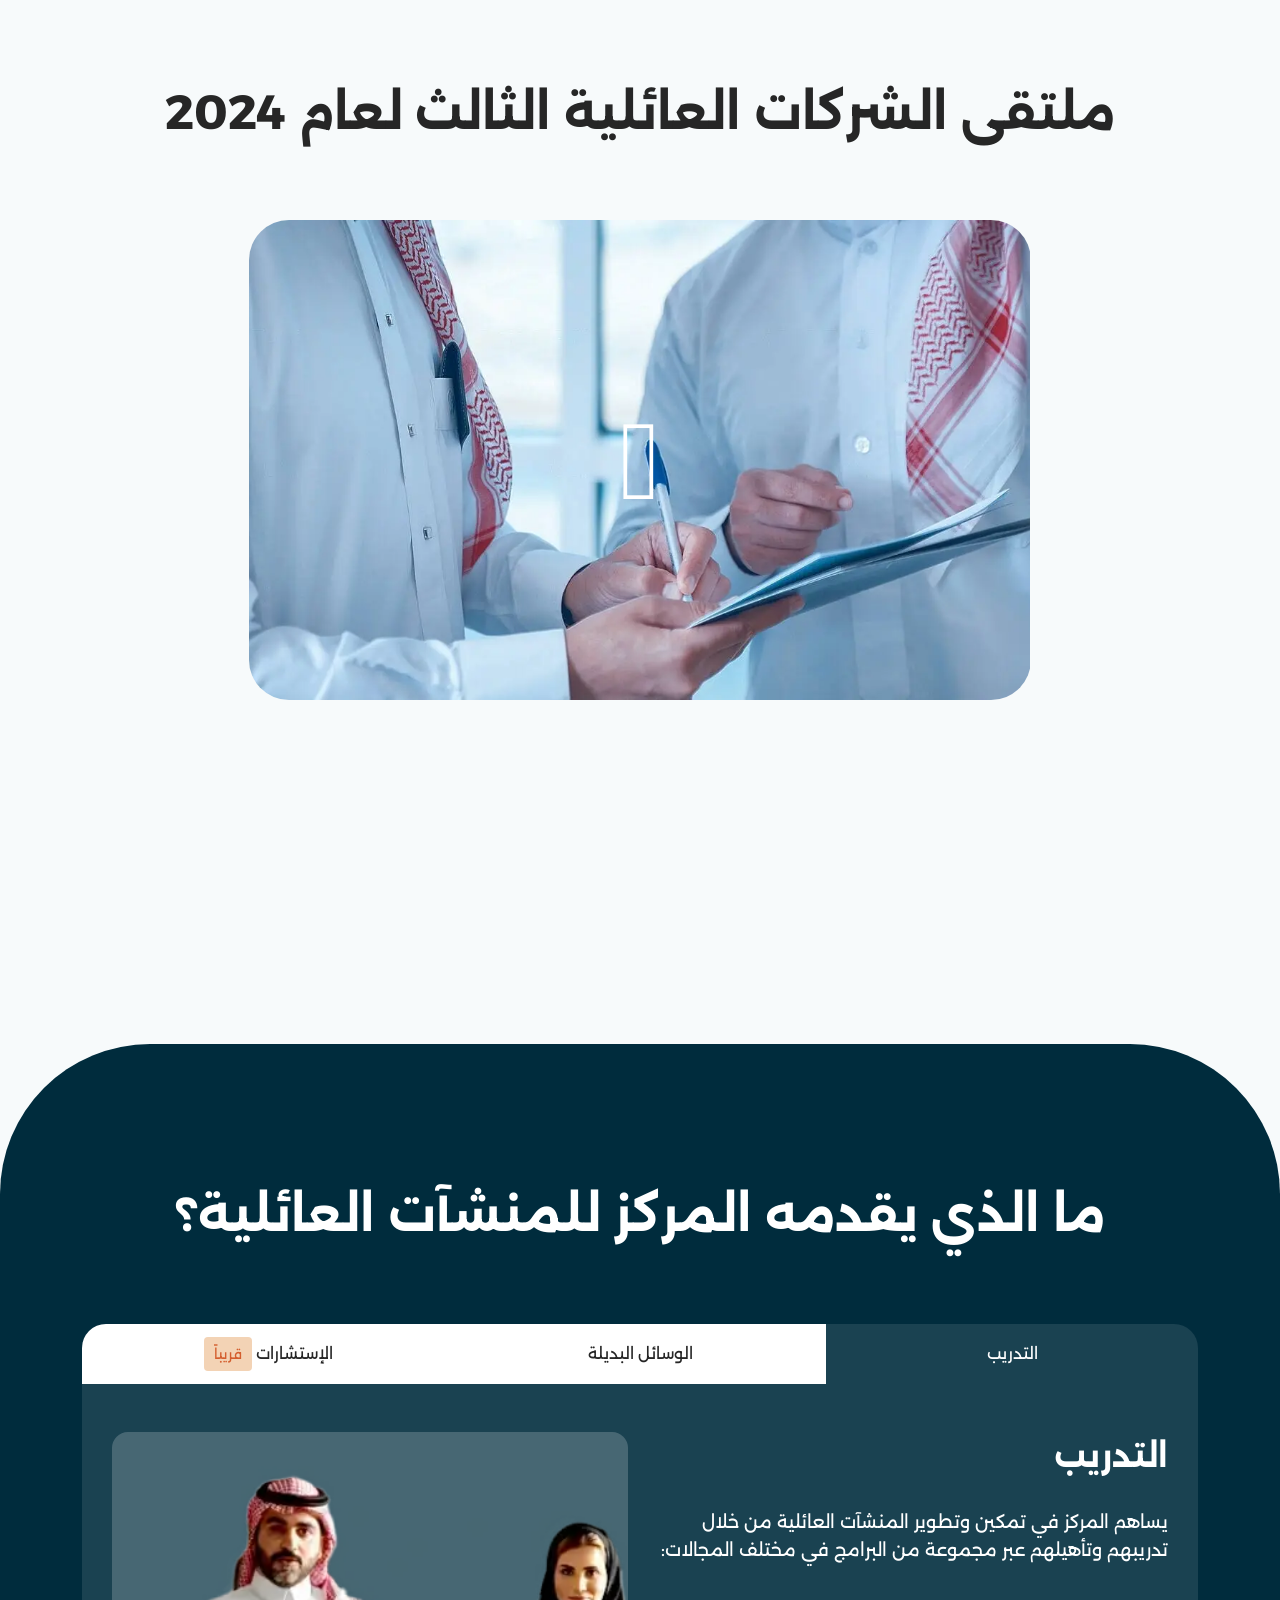
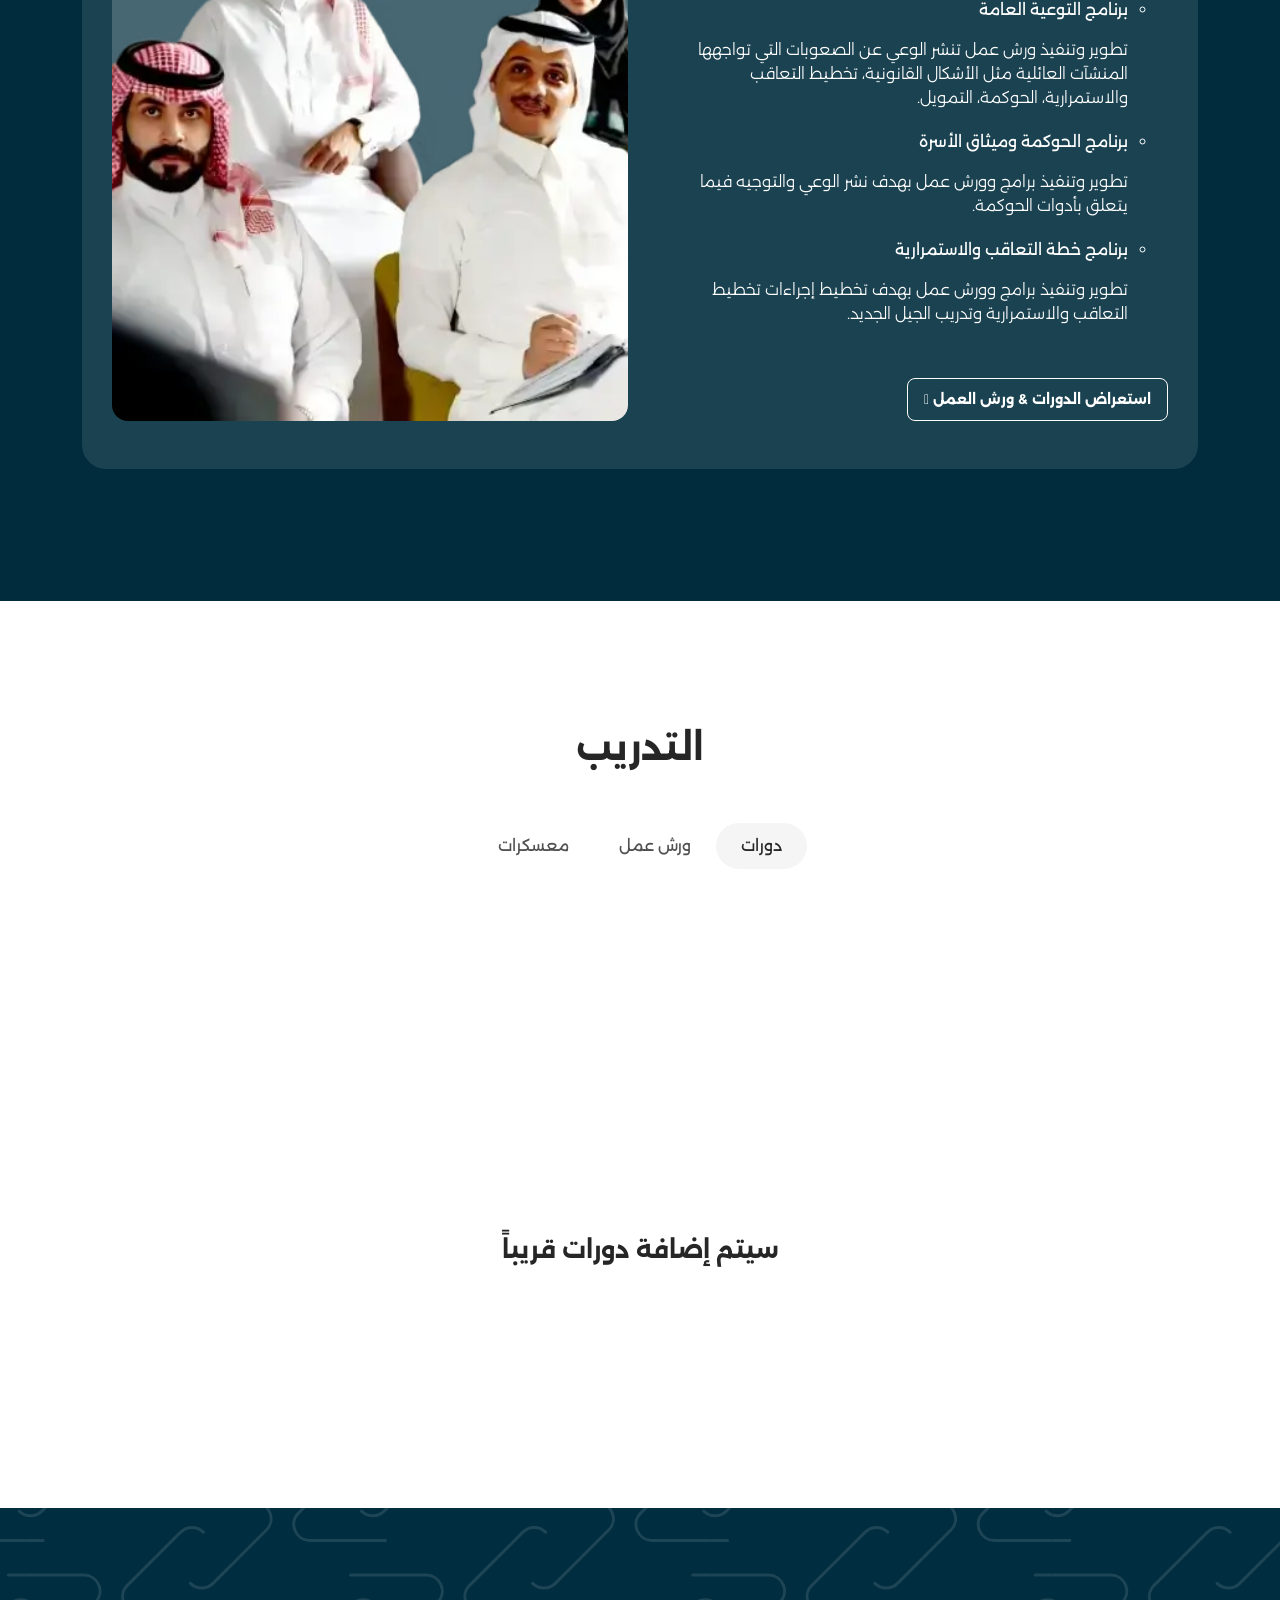
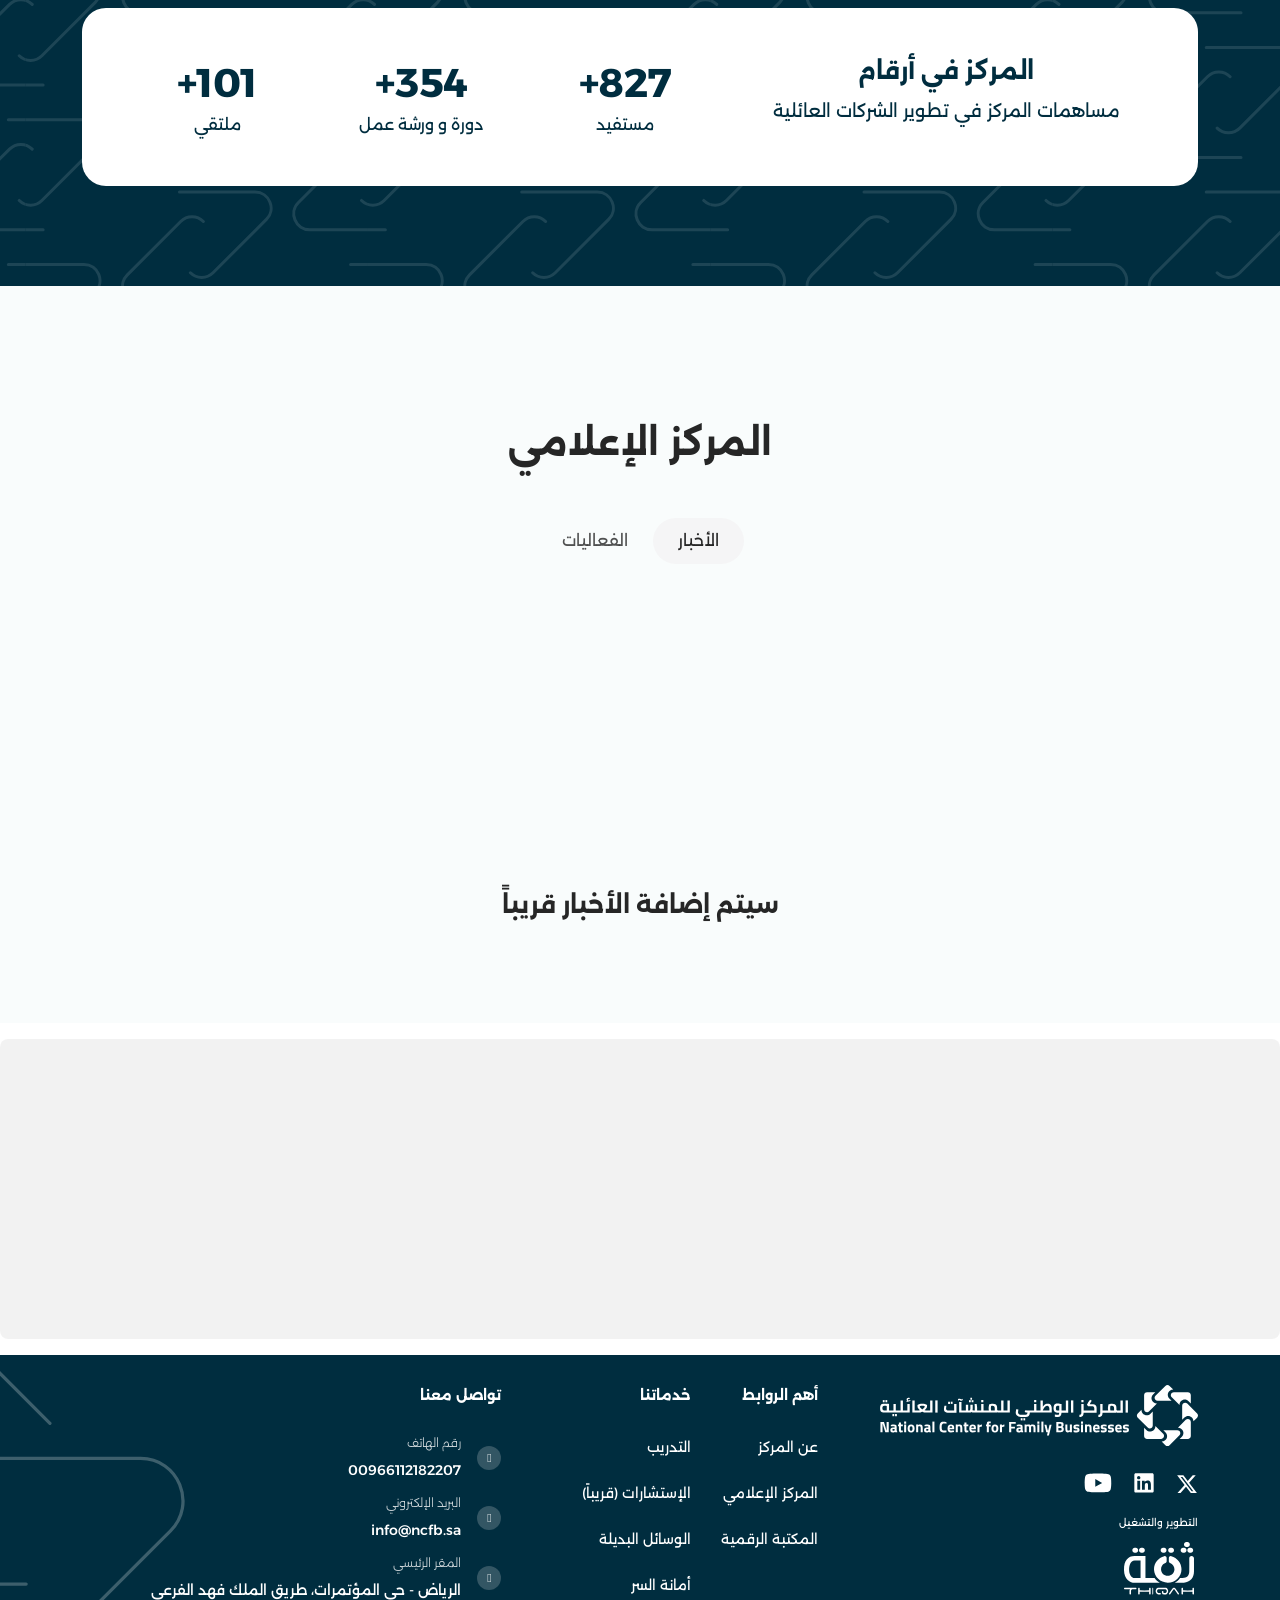
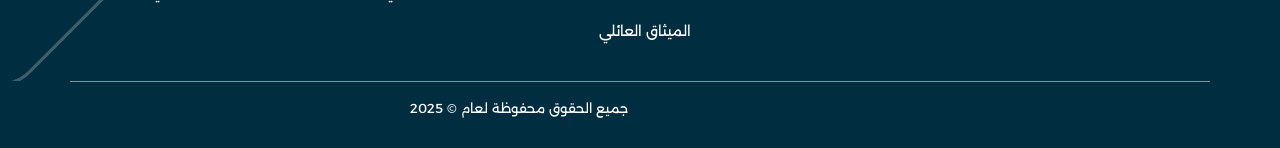
==== commit e2cf5097: "Update the preview with icon, footer and link fixes Rebuilt from ncfb-info independent-build e06066c" ====
--- a/index.html
+++ b/index.html
@@ -1,12 +1,16 @@
-<!doctype html><html><head><meta charset="utf-8"></head><body><title>نسخة عرض ncfb.sa</title>
-<meta name="robots" content="noindex">
+<!doctype html>
+<html lang="ar" dir="rtl">
+<head>
+<meta charset="utf-8">
+<title>المركز الوطني للمنشآت العائلية</title>
+<meta name="robots" content="noindex, nofollow">
 <script src="demo-mock.js"></script>
 
   <meta charset="utf-8">
   
   <base href="./">
   <meta name="viewport" content="width=device-width, initial-scale=1">
-  <meta name="description" content="A brief description of NCFB content here.">
+  <meta name="description" content="المركز الوطني للمنشآت العائلية: خدمات وتدريب وتسويات ودية تدعم استدامة المنشآت العائلية ونموها في المملكة.">
   <link rel="icon" type="image/x-icon" href="favicon.ico"> <!-- Critical CSS is now moved to external file -->
   <!-- Inline script to check route and control loader visibility early -->
   <script>
@@ -109,6 +113,8 @@
     });
   </script>
 <link rel="stylesheet" href="styles.7285b2b34e0e055a.css" media="print" onload="this.media='all'"><noscript><link rel="stylesheet" href="styles.7285b2b34e0e055a.css"></noscript>
+</head>
+<body>
 
   <!-- Place the loading element directly in HTML for faster LCP -->
   <div class="app-loading" id="initial-loader">
@@ -123,4 +129,6 @@
 
   <!-- Delay non-critical scripts until after initial render -->
   <!-- Non-critical scripts can be delayed via lazy modules or placed in external files -->
-<script src="runtime.bfc7c84d03dd5956.js" type="module"></script><script src="polyfills.2f90121448acf2f7.js" type="module"></script><script src="main.444bc38a4823a766.js" type="module"></script></body></html>+<script src="runtime.06d5712880390d92.js" type="module"></script><script src="polyfills.2f90121448acf2f7.js" type="module"></script><script src="main.1298d86cfbc74353.js" type="module"></script>
+</body>
+</html>
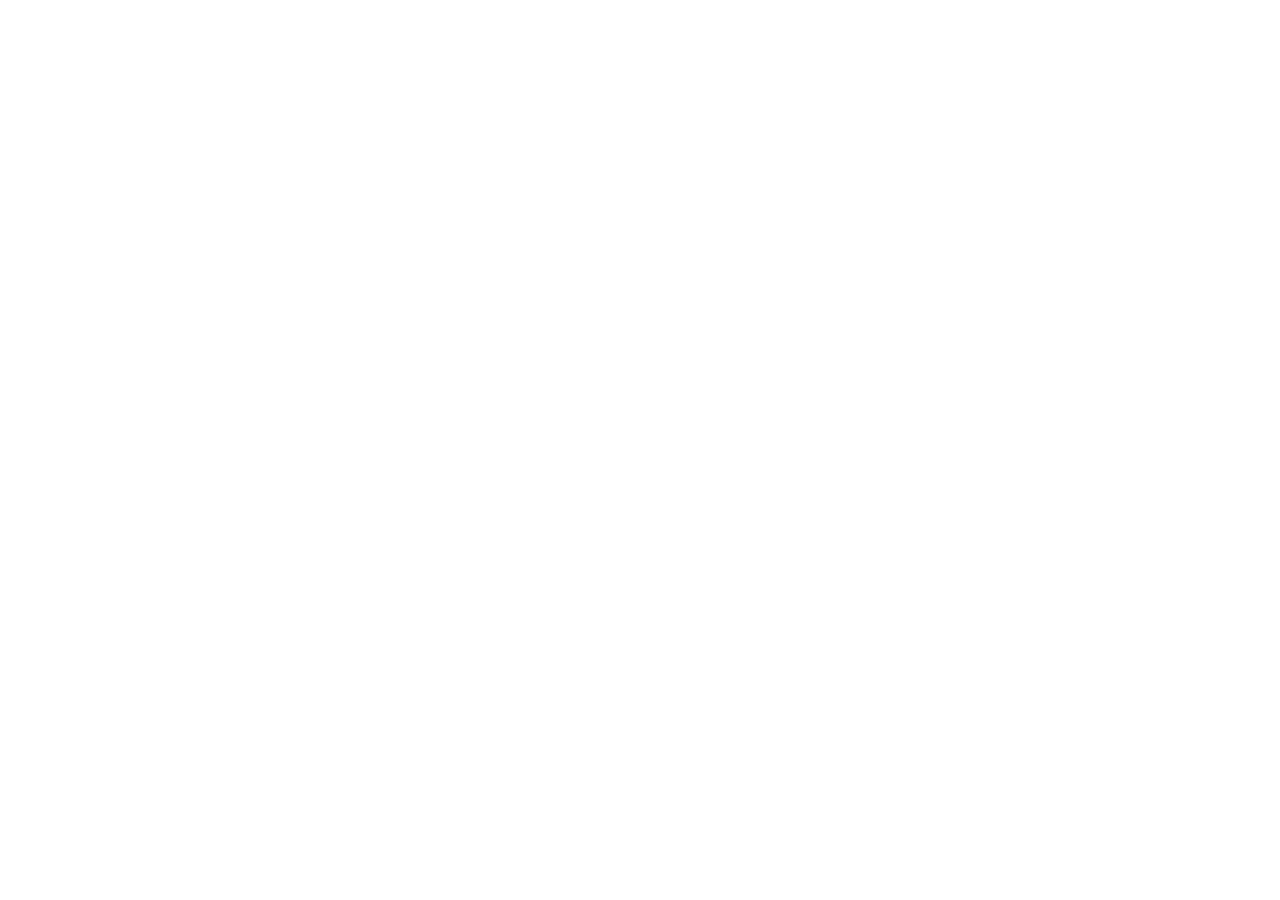
==== commit 779dbbbf: "Redirect ncfb.com.sa to www.ncfb.com.sa The platform preview stays in the main branch history.  Co-A" ====
--- a/index.html
+++ b/index.html
@@ -2,133 +2,11 @@
 <html lang="ar" dir="rtl">
 <head>
 <meta charset="utf-8">
+<meta name="robots" content="noindex">
 <title>المركز الوطني للمنشآت العائلية</title>
-<meta name="robots" content="noindex, nofollow">
-<script src="demo-mock.js"></script>
-
-  <meta charset="utf-8">
-  
-  <base href="./">
-  <meta name="viewport" content="width=device-width, initial-scale=1">
-  <meta name="description" content="المركز الوطني للمنشآت العائلية: خدمات وتدريب وتسويات ودية تدعم استدامة المنشآت العائلية ونموها في المملكة.">
-  <link rel="icon" type="image/x-icon" href="favicon.ico"> <!-- Critical CSS is now moved to external file -->
-  <!-- Inline script to check route and control loader visibility early -->
-  <script>
-    // Immediately check if we're on root path (/ or empty path)
-    (function () {
-      var path = window.location.pathname;
-      var isRootPath = path === '/home' || path === '' || path.match(/^\/?index\.html$/i);
-      // Store this information for later use
-      window.showInitialLoader = isRootPath;
-      // Add a class to the HTML element for CSS control
-      document.documentElement.className += isRootPath ? ' is-home-route' : ' is-not-home-route';
-    })();
-  </script>
-  <!-- Load critical CSS for faster FCP -->
-  <link rel="preload" href="assets/scss/critical.css" as="style" onload="this.onload=null;this.rel='stylesheet'">
-  <noscript>
-    <style>:root{--primary-dark:#023b50;--primary:#02AFD4}.app-loading{position:fixed;top:0;left:0;width:100%;height:100%;background-color:var(--primary-dark);background-image:url('/assets/images/home/building-top-banner.webp');background-position:center 40px;background-repeat:no-repeat;background-size:cover;z-index:999;opacity:1;transition:opacity 0.3s ease-out}@media (max-width: 576px){.app-loading{background-image:url('/assets/images/home/building-top-banner-mobile.webp')}}.app-loading-overlay{position:absolute;top:50%;left:0;height:50%;width:100%;background:linear-gradient(to bottom, transparent 0%, rgba(2, 59, 80, 1) 105%, rgba(2, 59, 80, 1) 100%)}.spinner{position:absolute;top:50%;left:50%;margin-top:-20px;margin-left:-20px;width:40px;height:40px;border:4px solid rgba(255,255,255,0.3);border-radius:50%;border-top-color:#fff;animation:spin 1s ease-in-out infinite}@keyframes spin{to{transform:rotate(360deg)}}</style><link rel="stylesheet" href="assets/scss/critical.css" media="print" onload="this.media='all'"><noscript><link rel="stylesheet" href="assets/scss/critical.css"></noscript>
-  </noscript>
-  <!-- Critical inline styles for faster LCP -->
-  <style>
-    /* Minimal reference to fadeIn animation to ensure it's not stripped in production */
-    @keyframes fadeIn {
-      from {
-        opacity: 0;
-      }
-
-      to {
-        opacity: 1;
-      }
-    }
-
-    /* Inline critical styles for the loading element (LCP element) */
-    html.is-not-home-route .app-loading {
-      display: none !important;
-    }
-
-    .app-loading {
-      position: fixed;
-      top: 0;
-      left: 0;
-      width: 100%;
-      height: 100%;
-      display: flex;
-      justify-content: center;
-      align-items: center;
-      background-color: linear-gradient(0deg, #02afd4, #023b50);
-      z-index: 9999;
-      opacity: 1;
-      transition: opacity 0.5s ease;
-    }
-
-    .app-loading-overlay {
-      position: absolute;
-      width: 100%;
-      height: 100%;
-    }
-
-    .spinner {
-      width: 40px;
-      height: 40px;
-      border: 3px solid rgba(0, 123, 255, 0.3);
-      border-radius: 50%;
-      border-top-color: #007bff;
-      animation: spin 1s ease-in-out infinite;
-    }
-
-    @keyframes spin {
-      to {
-        transform: rotate(360deg);
-      }
-    }
-  </style>
-
-  <!-- Preconnect to Google services -->
-  <!-- ONLY preload the appropriate hero image for the current viewport so we avoid double downloads -->
-  <link rel="preload" as="image" href="assets/images/home/building-top-banner.webp" type="image/webp" media="(min-width: 769px)" fetchpriority="high">
-  <link rel="preload" as="image" href="assets/images/home/building-top-banner-mobile.webp" type="image/webp" media="(max-width: 768px)" fetchpriority="high">
-
-  
-  <!-- Angular will inject scripts here during build -->
-  <script>
-    document.addEventListener('DOMContentLoaded', function () {
-      // Fade out the initial loader when the Angular app has rendered children.
-      var loadingDiv = document.getElementById('initial-loader');
-      if (!window.showInitialLoader || !loadingDiv) return;
-
-      var checkAppReady = function () {
-        var appElement = document.querySelector('app-root');
-        if (appElement && appElement.children && appElement.children.length > 2) {
-          loadingDiv.style.opacity = '0';
-          setTimeout(function () { loadingDiv.style.display = 'none'; }, 500);
-          return true;
-        }
-        return false;
-      };
-
-      var readyCheckInterval = setInterval(function () { if (checkAppReady()) clearInterval(readyCheckInterval); }, 100);
-      // Backup timeout to ensure loader is removed after 5s
-      setTimeout(function () { clearInterval(readyCheckInterval); loadingDiv.style.opacity = '0'; setTimeout(function () { loadingDiv.style.display = 'none'; }, 500); }, 5000);
-    });
-  </script>
-<link rel="stylesheet" href="styles.7285b2b34e0e055a.css" media="print" onload="this.media='all'"><noscript><link rel="stylesheet" href="styles.7285b2b34e0e055a.css"></noscript>
+<script>location.replace('https://www.ncfb.com.sa' + location.pathname + location.search + location.hash);</script>
+<meta http-equiv="refresh" content="0; url=https://www.ncfb.com.sa/">
+<link rel="canonical" href="https://www.ncfb.com.sa/">
 </head>
-<body>
-
-  <!-- Place the loading element directly in HTML for faster LCP -->
-  <div class="app-loading" id="initial-loader">
-    <div class="spinner"></div>
-    <div class="app-loading-overlay"></div>
-  </div>
-  <!-- Application root: Angular mounts at <app-root> -->
-  <!-- LCP image preload is handled above using media queries in the head. We intentionally avoid
-    adding a globally discoverable hidden <img> that references both variants, because that
-    can make the browser consider both sources and trigger duplicate downloads. -->
-  <app-root></app-root>
-
-  <!-- Delay non-critical scripts until after initial render -->
-  <!-- Non-critical scripts can be delayed via lazy modules or placed in external files -->
-<script src="runtime.06d5712880390d92.js" type="module"></script><script src="polyfills.2f90121448acf2f7.js" type="module"></script><script src="main.1298d86cfbc74353.js" type="module"></script>
-</body>
+<body><a href="https://www.ncfb.com.sa/">www.ncfb.com.sa</a></body>
 </html>
